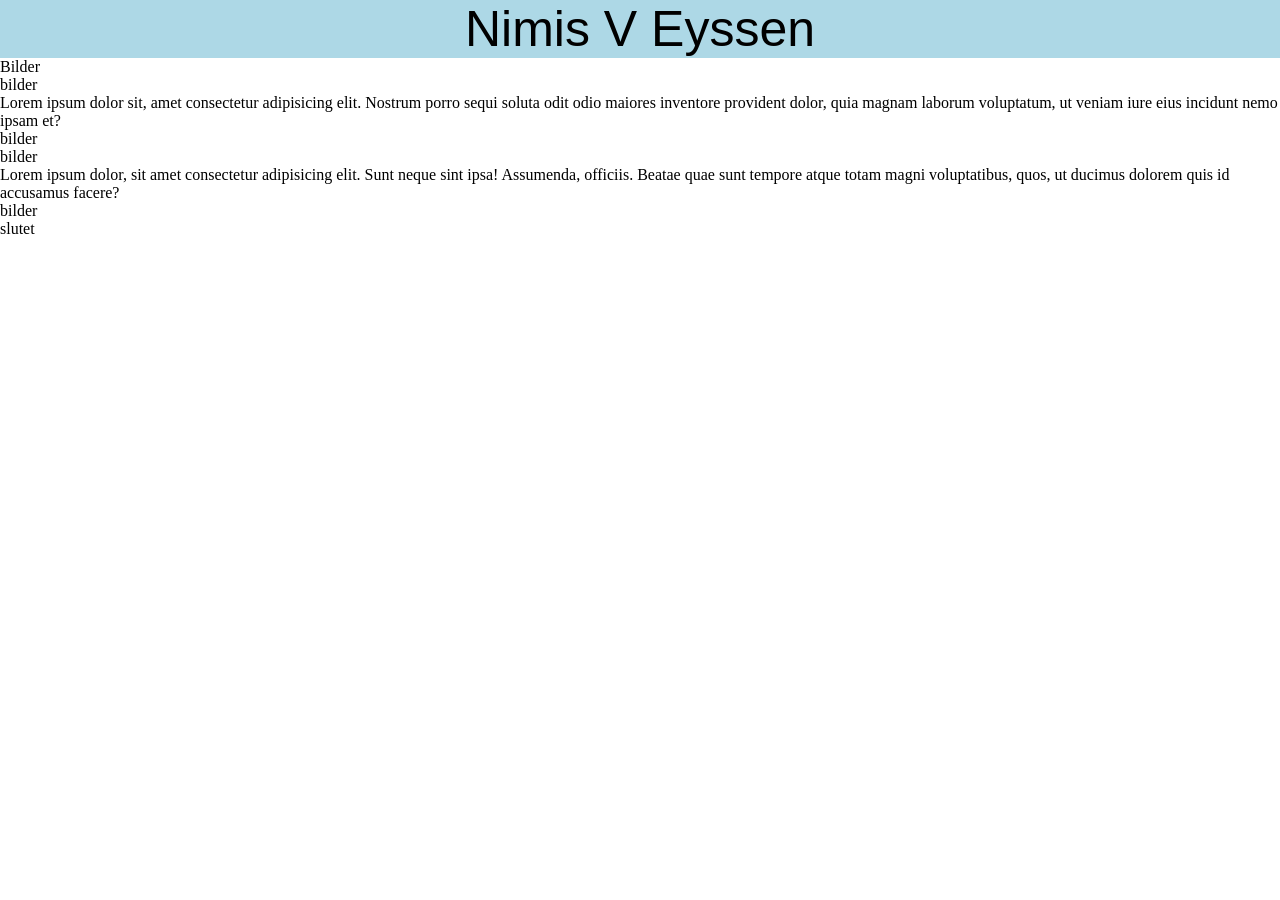
==== index.html @ e4471dc8 "skrivit css och html" ====
<!DOCTYPE html>
<html lang="en">
<head>
  <meta charset="UTF-8">
  <meta name="viewport" content="width=device-width, initial-scale=1.0">
  <link rel="stylesheet" href="css/stylesheet.css">
  <title>Document</title>
</head>
<body>
  <header id="hd">Nimis V Eyssen</header>
  <section id="dator">Bilder</section>
  <section id="mobil"><img src="img/racing.png" alt=""></section>
  <aside id="bild1">bilder</aside>
  <aside id="text1">Lorem ipsum dolor sit, amet consectetur adipisicing elit. Nostrum porro sequi soluta odit odio maiores inventore provident dolor, quia magnam laborum voluptatum, ut veniam iure eius incidunt nemo ipsam et?</aside>
  <aside id="bild2">bilder</aside>
  <aside id="bild3">bilder</aside>
  <aside id="text2">Lorem ipsum dolor, sit amet consectetur adipisicing elit. Sunt neque sint ipsa! Assumenda, officiis. Beatae quae sunt tempore atque totam magni voluptatibus, quos, ut ducimus dolorem quis id accusamus facere?</aside>
  <aside id="bild4">bilder</aside>
  <footer id="ft">slutet</footer>
</body>
</html>
---- css/stylesheet.css ----
body {
    margin: 0%;
}

@media screen and (max-width: 500px){
    #dator {
        display: none;
    }
    body {
    grid-template-areas: 
      "hd hd"
      "sb sb"
      "b1 t1"
      "b2 t1"
      "b3 t2"
      "b4 t2"
      "ft ft"
    ;
    display: grid;
    grid-template-rows: 70px auto auto auto auto auto auto;
    grid-template-columns: 1fr 1fr;
    }
    #hd {
        font-size: 50px;
        font-family: 'Gill Sans', 'Gill Sans MT', Calibri, 'Trebuchet MS', sans-serif;
        background-color: lightblue;
        text-align: center;
        grid-area: hd;
        align-content: center;

}
    #mobil {
        grid-area: sb;

    }
    #mobil img {
        width: 500px;
        height: auto; 
    }
    #text1 {
        grid-area: t1; 
        background-color: aqua;
    }
    #text2 {
        grid-area: t2;
        background-color: aquamarine;
    }
    #bild1 {
        grid-area: b1;
        background-color: blue;
    }
    #bild2 {
        grid-area: b2;
        background-color: brown;
    }
    #bild3 {
        grid-area: b3;
        background-color: beige;
    }
    #bild4 {
        grid-area: b4;
        background-color: blueviolet;
    }
    #ft {
        grid-area: ft;
    }
}
@media screen and (min-width:501px) {
    #mobil {display: none;}
    header {
        font-size: 50px;
        font-family: 'Gill Sans', 'Gill Sans MT', Calibri, 'Trebuchet MS', sans-serif;
        background-color: lightblue;
        text-align: center;

}

}
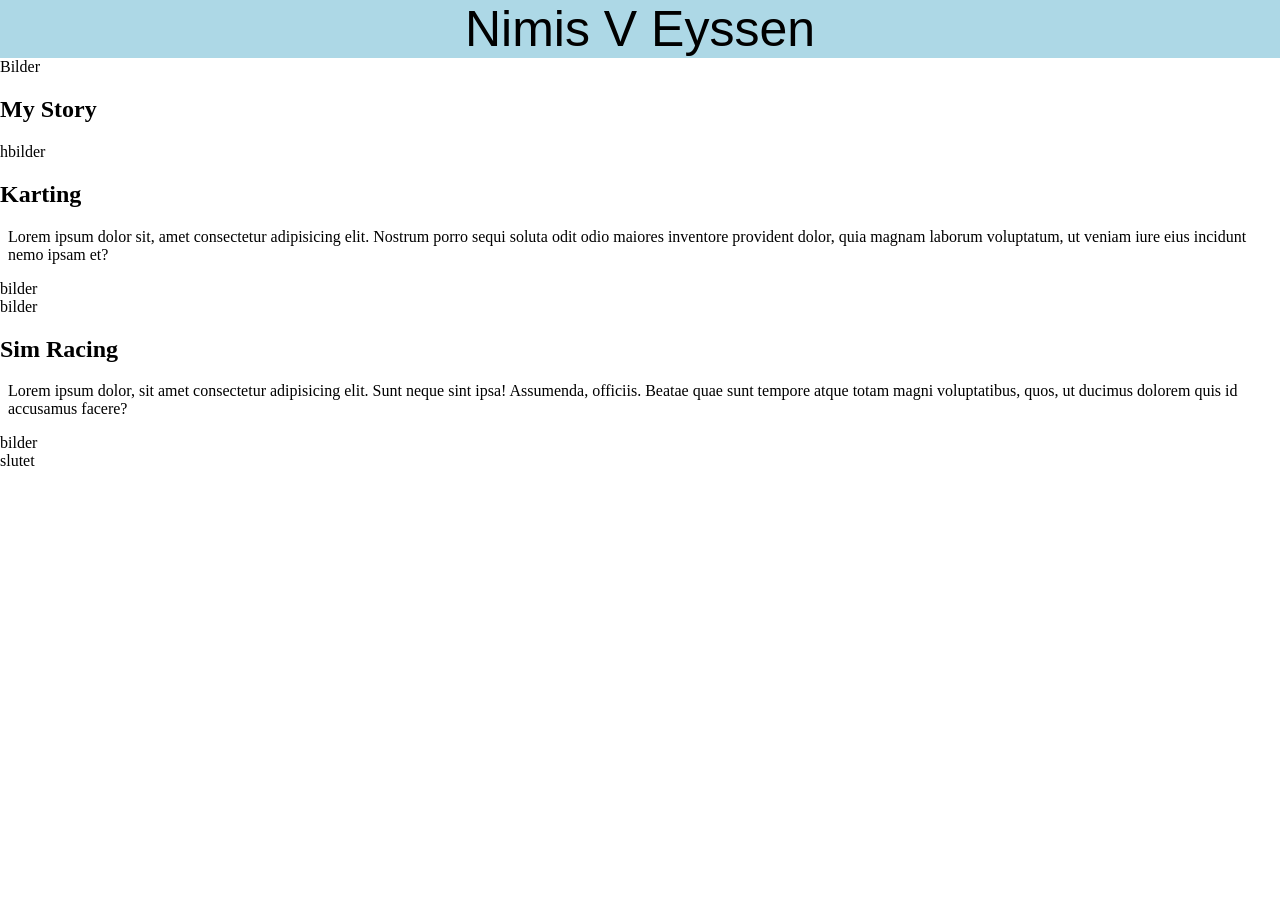
==== commit 98a0599f: "ändrade några fonts" ====
--- a/index.html
+++ b/index.html
@@ -10,11 +10,12 @@
   <header id="hd">Nimis V Eyssen</header>
   <section id="dator">Bilder</section>
   <section id="mobil"><img src="img/racing.png" alt=""></section>
-  <aside id="bild1">bilder</aside>
-  <aside id="text1">Lorem ipsum dolor sit, amet consectetur adipisicing elit. Nostrum porro sequi soluta odit odio maiores inventore provident dolor, quia magnam laborum voluptatum, ut veniam iure eius incidunt nemo ipsam et?</aside>
+  <section id="secondhdr"><h1>My Story</h1></section>
+  <aside id="bild1">hbilder</aside>
+  <aside id="text1"><h2>Karting</h2><p>Lorem ipsum dolor sit, amet consectetur adipisicing elit. Nostrum porro sequi soluta odit odio maiores inventore provident dolor, quia magnam laborum voluptatum, ut veniam iure eius incidunt nemo ipsam et?</p></aside>
   <aside id="bild2">bilder</aside>
   <aside id="bild3">bilder</aside>
-  <aside id="text2">Lorem ipsum dolor, sit amet consectetur adipisicing elit. Sunt neque sint ipsa! Assumenda, officiis. Beatae quae sunt tempore atque totam magni voluptatibus, quos, ut ducimus dolorem quis id accusamus facere?</aside>
+  <aside id="text2"><h2>Sim Racing</h2><p>Lorem ipsum dolor, sit amet consectetur adipisicing elit. Sunt neque sint ipsa! Assumenda, officiis. Beatae quae sunt tempore atque totam magni voluptatibus, quos, ut ducimus dolorem quis id accusamus facere?</p></aside>
   <aside id="bild4">bilder</aside>
   <footer id="ft">slutet</footer>
 </body>
--- a/css/stylesheet.css
+++ b/css/stylesheet.css
@@ -2,6 +2,7 @@
 body {
     margin: 0%;
 }
+
 
 @media screen and (max-width: 500px){
     #dator {
@@ -11,6 +12,7 @@
     grid-template-areas: 
       "hd hd"
       "sb sb"
+      "shdr shdr"
       "b1 t1"
       "b2 t1"
       "b3 t2"
@@ -18,8 +20,8 @@
       "ft ft"
     ;
     display: grid;
-    grid-template-rows: 70px auto auto auto auto auto auto;
-    grid-template-columns: 1fr 1fr;
+    grid-template-rows: 70px auto auto 8rem 8rem 8rem 8rem 70px;
+    grid-template-columns: 0.5fr 1fr;
     }
     #hd {
         font-size: 50px;
@@ -30,14 +32,25 @@
         align-content: center;
 
 }
+    #secondhdr {
+        background-color: red;
+        margin-top: 0%;
+        text-align: center;
+        grid-area: shdr;
+        font-family: 'Gill Sans', 'Gill Sans MT', Calibri, 'Trebuchet MS', sans-serif;
+        margin-bottom: 0%;
+    }
     #mobil {
+        margin-bottom: 0%;
         grid-area: sb;
 
     }
     #mobil img {
-        width: 500px;
+        width: 100%;
         height: auto; 
+        margin-bottom: 0%;
     }
+
     #text1 {
         grid-area: t1; 
         background-color: aqua;
@@ -65,6 +78,15 @@
     #ft {
         grid-area: ft;
     }
+        h2 {
+        font-family: 'Gill Sans', 'Gill Sans MT', Calibri, 'Trebuchet MS', sans-serif;
+        align-items: center;
+    }
+
+}
+p {
+    margin-left: 0.5rem;
+    margin-right: 0.5rem;
 }
 @media screen and (min-width:501px) {
     #mobil {display: none;}
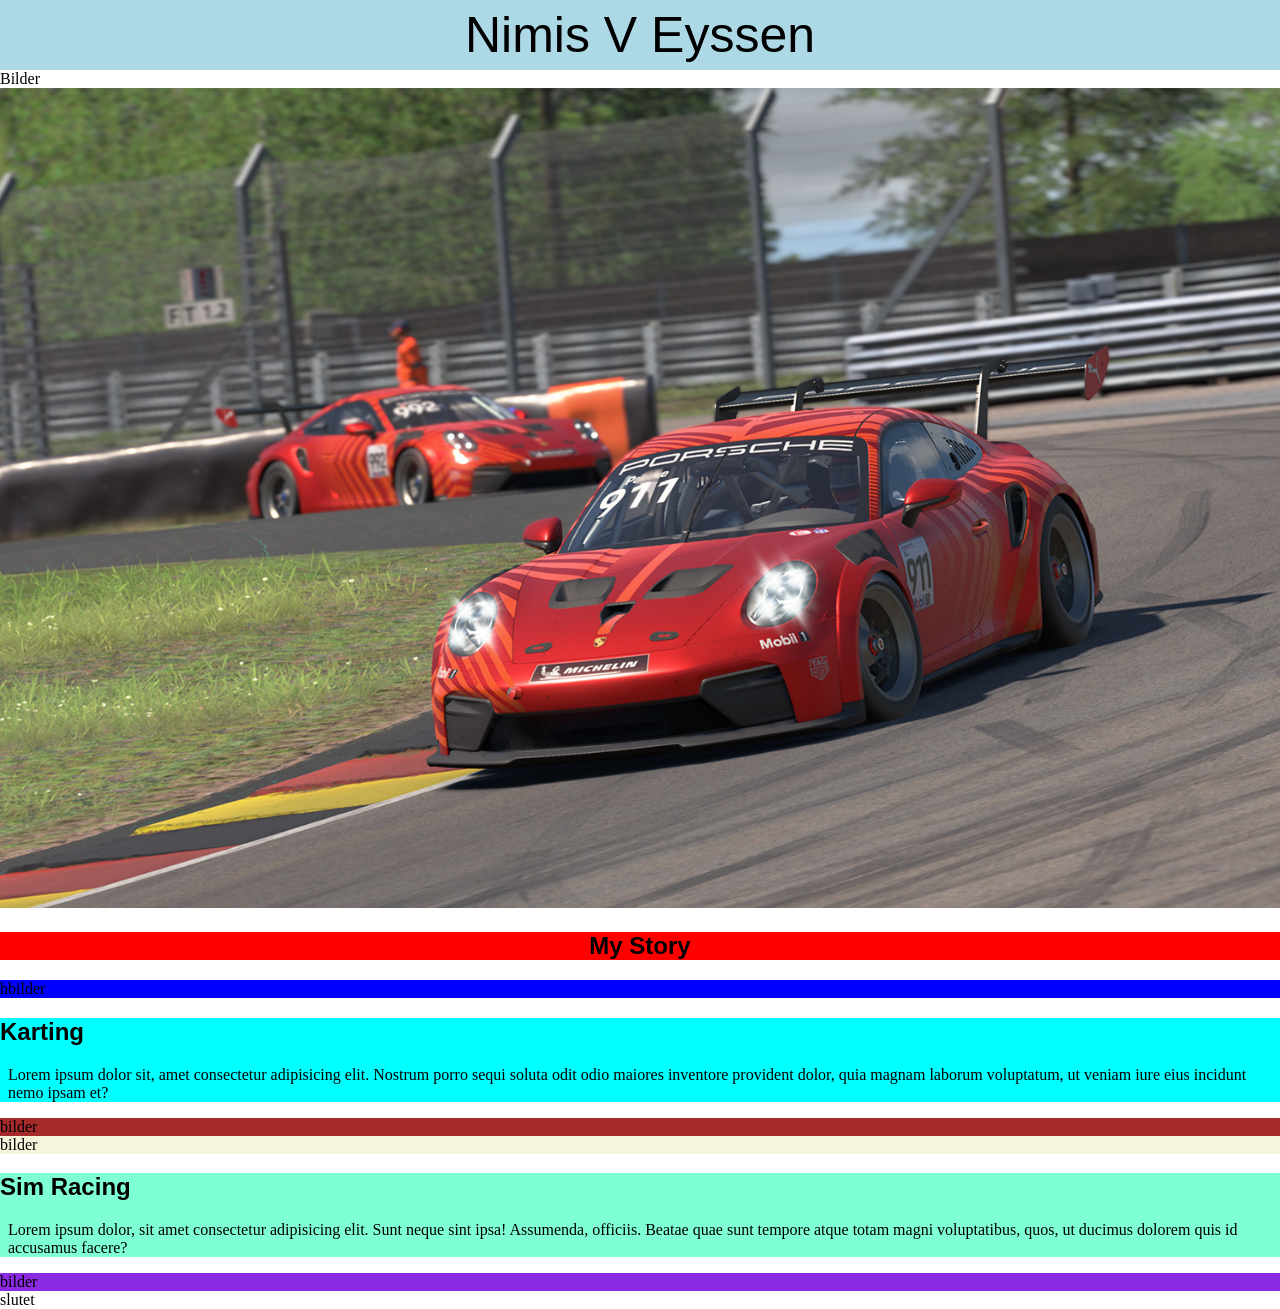
==== commit 59187a01: "designade mobil hemsidan" ====
--- a/index.html
+++ b/index.html
@@ -8,15 +8,15 @@
 </head>
 <body>
   <header id="hd">Nimis V Eyssen</header>
-  <section id="dator">Bilder</section>
-  <section id="mobil"><img src="img/racing.png" alt=""></section>
-  <section id="secondhdr"><h1>My Story</h1></section>
-  <aside id="bild1">hbilder</aside>
-  <aside id="text1"><h2>Karting</h2><p>Lorem ipsum dolor sit, amet consectetur adipisicing elit. Nostrum porro sequi soluta odit odio maiores inventore provident dolor, quia magnam laborum voluptatum, ut veniam iure eius incidunt nemo ipsam et?</p></aside>
-  <aside id="bild2">bilder</aside>
-  <aside id="bild3">bilder</aside>
-  <aside id="text2"><h2>Sim Racing</h2><p>Lorem ipsum dolor, sit amet consectetur adipisicing elit. Sunt neque sint ipsa! Assumenda, officiis. Beatae quae sunt tempore atque totam magni voluptatibus, quos, ut ducimus dolorem quis id accusamus facere?</p></aside>
-  <aside id="bild4">bilder</aside>
+  <section id="dator1">Bilder</section>
+  <section id="mobil1"><img src="img/racing.png" alt=""></section>
+  <section id="secondhdr1"><h1>My Story</h1></section>
+  <aside id="bild11">hbilder</aside>
+  <aside id="text11"><h2>Karting</h2><p>Lorem ipsum dolor sit, amet consectetur adipisicing elit. Nostrum porro sequi soluta odit odio maiores inventore provident dolor, quia magnam laborum voluptatum, ut veniam iure eius incidunt nemo ipsam et?</p></aside>
+  <aside id="bild21">bilder</aside>
+  <aside id="bild31">bilder</aside>
+  <aside id="text21"><h2>Sim Racing</h2><p>Lorem ipsum dolor, sit amet consectetur adipisicing elit. Sunt neque sint ipsa! Assumenda, officiis. Beatae quae sunt tempore atque totam magni voluptatibus, quos, ut ducimus dolorem quis id accusamus facere?</p></aside>
+  <aside id="bild41">bilder</aside>
   <footer id="ft">slutet</footer>
 </body>
 </html>
--- a/css/stylesheet.css
+++ b/css/stylesheet.css
@@ -5,13 +5,18 @@
 
 
 @media screen and (max-width: 500px){
-    #dator {
+    /*website 1*/
+    #dator1 {
         display: none;
     }
+    #dator2 {
+        display: none;
+    }
+    .tracksD {display: none;}
     body {
     grid-template-areas: 
       "hd hd"
-      "sb sb"
+      "sb sb1"
       "shdr shdr"
       "b1 t1"
       "b2 t1"
@@ -23,6 +28,7 @@
     grid-template-rows: 70px auto auto 8rem 8rem 8rem 8rem 70px;
     grid-template-columns: 0.5fr 1fr;
     }
+ }
     #hd {
         font-size: 50px;
         font-family: 'Gill Sans', 'Gill Sans MT', Calibri, 'Trebuchet MS', sans-serif;
@@ -32,7 +38,7 @@
         align-content: center;
 
 }
-    #secondhdr {
+    #secondhdr1 {
         background-color: red;
         margin-top: 0%;
         text-align: center;
@@ -40,56 +46,127 @@
         font-family: 'Gill Sans', 'Gill Sans MT', Calibri, 'Trebuchet MS', sans-serif;
         margin-bottom: 0%;
     }
-    #mobil {
+    #mobil1 {
         margin-bottom: 0%;
         grid-area: sb;
 
     }
-    #mobil img {
+    #mobil1 img {
         width: 100%;
         height: auto; 
         margin-bottom: 0%;
     }
 
-    #text1 {
+    #text11 {
         grid-area: t1; 
         background-color: aqua;
     }
-    #text2 {
+    #text21 {
         grid-area: t2;
         background-color: aquamarine;
     }
-    #bild1 {
+    #bild11 {
         grid-area: b1;
         background-color: blue;
     }
-    #bild2 {
+    #bild21 {
         grid-area: b2;
         background-color: brown;
     }
-    #bild3 {
+    #bild31 {
         grid-area: b3;
         background-color: beige;
     }
-    #bild4 {
+    #bild41 {
         grid-area: b4;
         background-color: blueviolet;
     }
-    #ft {
+    #ft1 {
         grid-area: ft;
     }
         h2 {
         font-family: 'Gill Sans', 'Gill Sans MT', Calibri, 'Trebuchet MS', sans-serif;
         align-items: center;
     }
+    /*website 2*/
+    body#p2 {
+    display: flex;
+    flex-direction: column;
+    grid-template-rows: 70px auto auto 8rem 8rem 8rem 8rem 70px;
+    grid-template-columns: 1fr;
+    }
+   #hd {
+        font-size: 50px;
+        font-family: 'Gill Sans', 'Gill Sans MT', Calibri, 'Trebuchet MS', sans-serif;
+        background-color: lightblue;
+        text-align: center;
+        align-content: center;
+        height: 70px;
 
+}
+    #mobil2 {
+        margin-bottom: 0%;
+
+    }
+    #mobil2 img {
+        width: 100%;
+        height: auto; 
+        margin-bottom: 0%;
+        display: block;
+        border-radius: ;
+    }
+    #text12 h2 {
+        color: white;
+        background-color: #292831 ;
+        padding: 0%;
+        margin-right: 20%;
+        margin-left:20%;
+        border-radius: 10px;
+    }
+    #text12 {
+        background-color: #333f58;
+        text-align: center;
+    }
+    #text22 {
+        padding-top: 5%;
+        background-color: #333f58;
+         background: linear-gradient(0deg, #ee8695,#333f58);
+    }
+    #schedule1 {
+        text-align: center;
+        padding-top: 5%;
+        padding-bottom: 5%;
+        background: linear-gradient(0deg,#333f58, #4a7a96 ,#333f58);
+    .week {
+        font-family:'Gill Sans', 'Gill Sans MT', Calibri, 'Trebuchet MS', sans-serif;
+        background-color: #292831;
+        margin-left: 35%;
+        margin-right: 35%;
+        border-radius: 10px;
+        color: white;
+        margin-bottom: 2%;
+        margin-top: 2%;
+    }
+    #schedule2 {
+        background-color: brown;
+    }
+    #ft {
+    }
+        h2 {
+        font-family: 'Gill Sans', 'Gill Sans MT', Calibri, 'Trebuchet MS', sans-serif;
+        align-items: center;
+    }
+    .tracksM {
+        background: ;
+    }
 }
 p {
     margin-left: 0.5rem;
     margin-right: 0.5rem;
 }
-@media screen and (min-width:501px) {
+@media screen and (min-width: 500px) {
     #mobil {display: none;}
+    .tracksM {display: none;}
     header {
         font-size: 50px;
         font-family: 'Gill Sans', 'Gill Sans MT', Calibri, 'Trebuchet MS', sans-serif;
